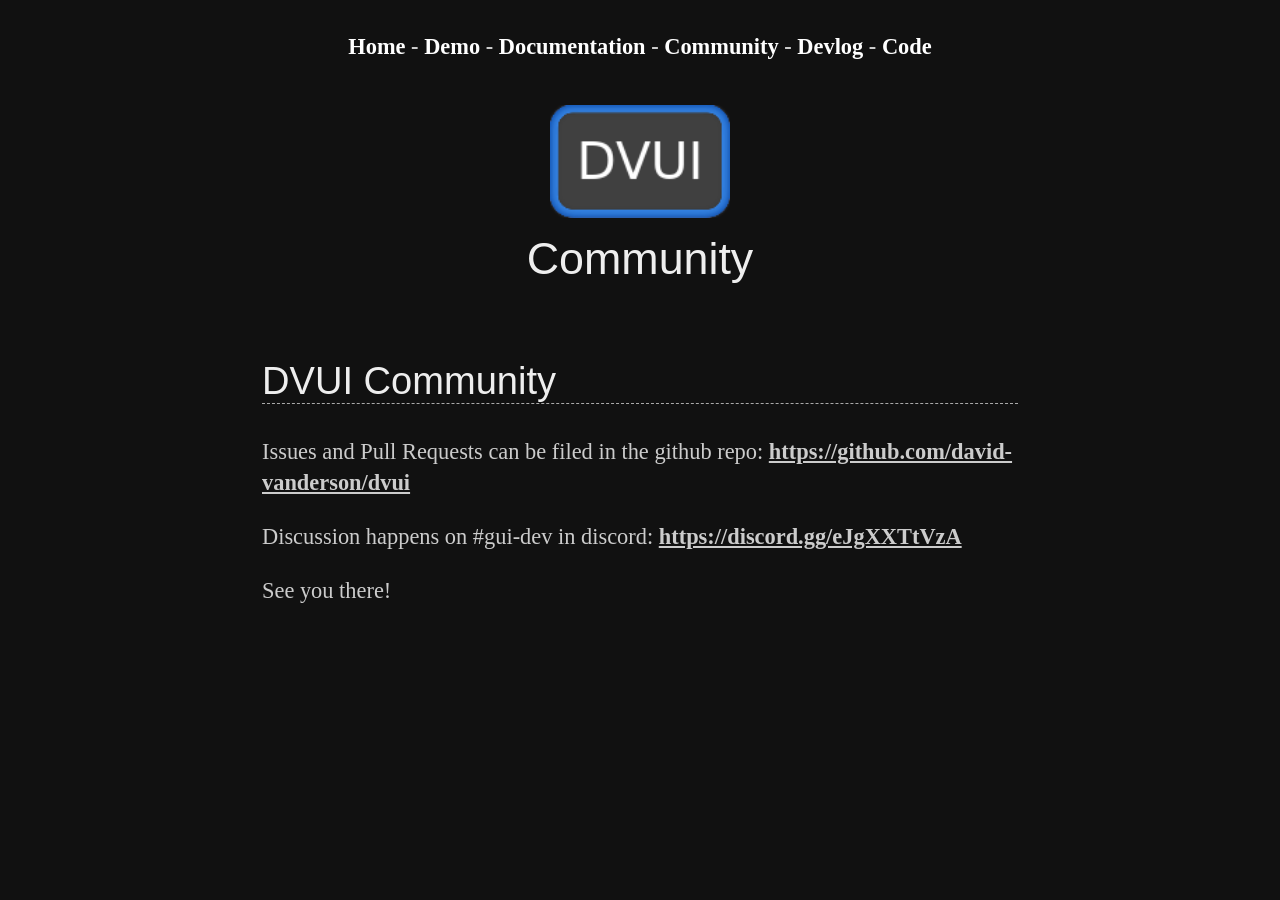
==== community/index.html @ 247ae166 "start on dvui website" ====
<!DOCTYPE html>
<title id="title">DVUI Community</title>
<head id="head">
    <link rel="stylesheet" type="text/css" href="/fonts.css">
    <link rel="stylesheet" type="text/css" href="/fira_code.css">
    <link rel="stylesheet" type="text/css" href="/style.css">
    <link rel="stylesheet" type="text/css" href="/highlight.css">
  <style>
    #page h2,
    #page h3 {
        text-align: left;
    }

    #page h2 {
        font-size: 1.7rem;
        border-bottom: 1px dashed #aaa;
        margin-top: 2em;
    }

    #page h3 {
        font-size: 1.5rem;
    }

    #page h4 {
        font-size: 1rem;
    }

    .title,
    .subtitle {
        margin-bottom: 0;
    }

    .subtitle,
    .tagline {
        margin-top: 0;
    }

    .title {
        font-size: 3rem;
    }

    .subtitle {
        font-size: 2rem;
    }

    .tagline {
        font-size: 1rem;
        font-style: italic;
        border-top: 1px solid #ccc;
        border-bottom: 1px solid #ccc;
        padding: 2px 5px;
        text-align: center;
    }

    .get-started {
        font-family: 'Bebas Neue', sans-serif;
        font-weight: normal;
        font-size: 2rem;
        text-align: center;
        margin: 1em;
    }

    .get-started a {
        color: black;
        font-weight: normal;
        background-color: #ccc;
        border: 1px solid #ccc;
        padding: 3px 10px;
        text-decoration: none;
    }

    .get-started a:hover {
        background-color: white;
    }
  </style>
</head>
<body>
    <nav id="menu" class="centered">
      <a href="/">Home</a>
      -
      <a href="/demo/">Demo</a>
      -
      <a href="/docs/">Documentation</a>
      -
      <a href="/community/">Community</a>
      -
      <a href="/log/">Devlog</a>
      -
      <a href="https://github.com/david-vanderson/dvui" target="_blank">
        Code
      </a>
    </nav>
<div id="content">
    <h1 class="centered title"><img src="/dvui.png"></h1>
    <h2 class="centered subtitle" id="subtitle">Community</h2>
  <div id="page"><h2>DVUI Community</h2><p>Issues and Pull Requests can be filed in the github repo: <a href="https://github.com/david-vanderson/dvui" target="_blank">https://github.com/david-vanderson/dvui</a></p><p>Discussion happens on #gui-dev in discord: <a href="https://discord.gg/eJgXXTtVzA" target="_blank">https://discord.gg/eJgXXTtVzA</a></p><p>See you there!</p></div>
</div>
</body>
---- fonts.css ----
@font-face {
  font-family: 'Merriweather';
  src: url('fonts/Merriweather-Regular.ttf') format('truetype');
  font-weight: normal;
}

@font-face {
  font-family: 'Merriweather';
  src: url('fonts/Merriweather-Black.ttf') format('truetype');
  font-weight: bolder;
}

@font-face {
  font-family: 'Merriweather';
  src: url('fonts/Merriweather-BlackItalic.ttf') format('truetype');
  font-weight: bolder;
  font-style: italic;
}

@font-face {
  font-family: 'Merriweather';
  src: url('fonts/Merriweather-Bold.ttf') format('truetype');
  font-weight: bold;
}

@font-face {
  font-family: 'Merriweather';
  src: url('fonts/Merriweather-BoldItalic.ttf') format('truetype');
  font-weight: bold;
  font-style: italic;
}

@font-face {
  font-family: 'Merriweather';
  src: url('fonts/Merriweather-Italic.ttf') format('truetype');
  font-weight: normal;
  font-style: italic;
}

@font-face {
  font-family: 'Merriweather';
  src: url('fonts/Merriweather-Light.ttf') format('truetype');
  font-weight: light;
}

@font-face {
  font-family: 'Merriweather';
  src: url('fonts/Merriweather-LightItalic.ttf') format('truetype');
  font-weight: light;
  font-style: italic;
}

@font-face {
  font-family: 'Bebas Neue';
  src: url('fonts/BebasNeue-Regular.ttf') format('truetype');
  font-weight: normal;
}


@font-face {
  font-family: 'JetBrains Mono';
  src: url('fonts/jbm/JetBrainsMono-Light.woff2') format('woff2'),
    url("fonts/jbm/JetBrainsMono-Light.woff") format("woff");
  font-weight: 300;
  font-style: normal;
}

@font-face {
  font-family: 'JetBrains Mono';
  src: url('fonts/jbm/JetBrainsMono-Regular.woff2') format('woff2'),
    url("fonts/jbm/JetBrainsMono-Regular.woff") format("woff");
  font-weight: 400;
  font-style: normal;
}

@font-face {
  font-family: 'JetBrains Mono';
  src: url('fonts/jbm/JetBrainsMono-Medium.woff2') format('woff2'),
    url("fonts/jbm/JetBrainsMono-Medium.woff") format("woff");
  font-weight: 500;
  font-style: normal;
}

@font-face {
  font-family: 'JetBrains Mono';
  src: url('fonts/jbm/JetBrainsMono-SemiBold.woff2') format('woff2'),
    url("fonts/jbm/JetBrainsMono-SemiBold.woff") format("woff");
  font-weight: 600;
  font-style: normal;
}

@font-face {
  font-family: 'JetBrains Mono';
  src: url('fonts/jbm/JetBrainsMono-Bold.woff2') format('woff2'),
    url("fonts/jbm/JetBrainsMono-Bold.woff") format("woff");
  font-weight: 700;
  font-style: normal;
}
---- fira_code.css ----
@font-face {
  font-family: 'Fira Code';
  src: url('fonts/FiraCode-Light.woff2') format('woff2'),
    url("fonts/FiraCode-Light.woff") format("woff");
  font-weight: 300;
  font-style: normal;
}

@font-face {
  font-family: 'Fira Code';
  src: url('fonts/FiraCode-Regular.woff2') format('woff2'),
    url("fonts/FiraCode-Regular.woff") format("woff");
  font-weight: 400;
  font-style: normal;
}

@font-face {
  font-family: 'Fira Code';
  src: url('fonts/FiraCode-Medium.woff2') format('woff2'),
    url("fonts/FiraCode-Medium.woff") format("woff");
  font-weight: 500;
  font-style: normal;
}

@font-face {
  font-family: 'Fira Code';
  src: url('fonts/FiraCode-SemiBold.woff2') format('woff2'),
    url("fonts/FiraCode-SemiBold.woff") format("woff");
  font-weight: 600;
  font-style: normal;
}

@font-face {
  font-family: 'Fira Code';
  src: url('fonts/FiraCode-Bold.woff2') format('woff2'),
    url("fonts/FiraCode-Bold.woff") format("woff");
  font-weight: 700;
  font-style: normal;
}

@font-face {
  font-family: 'Fira Code VF';
  src: url('fonts/FiraCode-VF.woff2') format('woff2-variations'),
    url('fonts/FiraCode-VF.woff') format('woff-variations');
  /* font-weight requires a range: https://developer.mozilla.org/en-US/docs/Web/CSS/CSS_Fonts/Variable_Fonts_Guide#Using_a_variable_font_font-face_changes */
  font-weight: 300 700;
  font-style: normal;
}
---- style.css ----
@font-face {
  font-family: 'Merriweather';
  src: url('fonts/Merriweather-Regular.ttf') format('truetype');
  font-weight: normal;
}

@font-face {
  font-family: 'Merriweather';
  src: url('fonts/Merriweather-Black.ttf') format('truetype');
  font-weight: bolder;
}

@font-face {
  font-family: 'Merriweather';
  src: url('fonts/Merriweather-BlackItalic.ttf') format('truetype');
  font-weight: bolder;
  font-style: italic;
}

@font-face {
  font-family: 'Merriweather';
  src: url('fonts/Merriweather-Bold.ttf') format('truetype');
  font-weight: bold;
}

@font-face {
  font-family: 'Merriweather';
  src: url('fonts/Merriweather-BoldItalic.ttf') format('truetype');
  font-weight: bold;
  font-style: italic;
}

@font-face {
  font-family: 'Merriweather';
  src: url('fonts/Merriweather-Italic.ttf') format('truetype');
  font-weight: normal;
  font-style: italic;
}

@font-face {
  font-family: 'Merriweather';
  src: url('fonts/Merriweather-Light.ttf') format('truetype');
  font-weight: light;
}

@font-face {
  font-family: 'Merriweather';
  src: url('fonts/Merriweather-LightItalic.ttf') format('truetype');
  font-weight: light;
  font-style: italic;
}

@font-face {
  font-family: 'Bebas Neue';
  src: url('fonts/BebasNeue-Regular.ttf') format('truetype');
  font-weight: normal;
}


h1,
h2,
h3 {
  font-family: 'Bebas Neue', sans-serif;
  font-weight: normal;
  color: #eee;
  align-self: center;
  text-align: center;
}

h4 {
  color: #eee;
}

b,
strong {
  color: #eee;
}

a {
  color: #ccc;
  font-weight: bold;
}


body {
  font-family: 'Merriweather', serif;
  background-color: #111;
  color: #ccc;
  display: flex;
  flex-direction: column;
  padding-bottom: 20px;
  scrollbar-gutter: stable;
  overflow-y: scroll;
}

p {
  line-height: 1.4;
}

nav {
  padding-top: 1rem;
  font-weight: bold;
}

nav a {
  color: white;
  text-decoration: none;
}


nav a:hover {
  text-decoration: underline;
}

#content {
  align-self: center;
  box-sizing: border-box;
  padding: 0 30px;
  max-width: min(600px, 100vw);
}

.centered {
  align-self: center;
  text-align: center;
}

p:has(+ pre) {
  margin-bottom: 0;
}

p+pre {
  margin-top: 15px;
}

pre {
  overflow: auto;
  border-top: 1px solid #aaa;
  border-bottom: 1px solid #aaa;
  padding: 4px 0;
  background-color: #111;

}

code {
  font-variant-ligatures: none;
  font-feature-settings: "liga" 0;
  font-family: 'JetBrains Mono', monospace;
  font-size: 0.9rem;
}

p>code,
a>code,
h1>code,
h2>code,
h3>code,
h4>code,
h5>code,
li>code {
  font-weight: bold;
  color: #ddd;
  font-size: 1em;
}

.copy-button {
  font-family: sans-serif;
  font-size: 0.8rem;
  text-decoration: underline;
}

table th {
  border-bottom: 1px solid #ccc;
}

img,
video {
  margin: 0;
  max-width: 100%;
}

.warning {
  border-color: #CCCC49 !important;
}

.warning h1 {
  border-color: #CCCC49 !important;
  background-color: #CCCC49 !important;
}

.block {
  border: 1px dashed #CCC;
}

.block.padded {
  margin: 10px;
  border: 1px solid #CCC;
}

.block p {
  padding-top: 0;
  font-size: 0.9em;
  padding-left: 15px;
  padding-right: 15px;
}

.block h1 {
  font-size: 1.17em;
  position: relative !important;
  margin: 0 !important;
  text-align: left;
  padding-left: 15px;
  padding-right: 15px;
  padding-top: 2px !important;
  border: 1px solid #CCC;
  color: #111;
  background-color: #CCC;
}

.nopara p {
  padding: 0;
  margin: 0px;
  margin-bottom: -5px;
}


li {
  padding: 1px 0;
}

:root {
  /* guess which browser needed this */
  font-size: 1rem;
}

@media screen and (min-width: 800px) and (max-width: 1000px) {
  :root {
    zoom: 1.2;
  }
}

@media screen and (min-width: 1000px) and (max-width: 1200px) {
  :root {
    zoom: 1.3;
  }
}

@media screen and (min-width: 1200px) and (max-width: 1400px) {
  :root {
    zoom: 1.4;
  }
}

@media screen and (min-width: 1400px) and (max-width: 1600px) {
  :root {
    zoom: 1.5;
  }
}

@media screen and (min-width: 1400px) and (max-width: 1600px) {
  :root {
    zoom: 1.55;
  }
}


@media screen and (min-width: 1400px) and (max-width: 1600px) {
  :root {
    zoom: 1.6;
  }
}

@media screen and (min-width: 1600px) and (max-width: 1800px) {
  :root {
    zoom: 1.65;
  }
}

@media screen and (min-width: 1800px) {
  :root {
    zoom: 1.7;
  }
}
---- highlight.css ----
:root {
  --light-yellow: #e5c07b;
  --dark-yellow: #d19a66;
  --blue: #61afef;
  --cyan: #56b6c2;
  --light-red: #e06c75;
  --dark-red: #be5046;
  --comment-gray: #5c6370;
  --magenta: #c678dd;
}

code .comment {
  color: var(--comment-gray);
}


code.html {}

code.html .string {
  color: var(--dark-yellow);
}

code.html .tag {
  color: var(--blue);
}

code.html .constant {
  color: var(--light-red);
}

code.html .attribute {
  color: var(--light-yellow);
}

code.html .punctuation {
  color: var(--cyan);
}

code.superhtml {}

code.superhtml .string {
  color: var(--dark-yellow);
}

code.superhtml .tag {
  color: var(--blue);
}

code.superhtml .special {
  color: var(--blue);
}

code.superhtml .constant {
  color: var(--light-red);
}

code.superhtml .attribute {
  color: var(--light-yellow);
}

code.superhtml .punctuation {
  color: var(--cyan);
}


code.zig {}

code.zig .string {
  color: var(--dark-yellow);
}

code.zig .variable,
code.zig .field {
  color: var(--light-yellow);
}

code.zig .keyword.function {
  color: var(--light-red);
}

code.zig .bracket {
  color: var(--cyan);
}

code.zig .function {
  color: var(--blue);
}

code.zig .builtin {
  color: var(--magenta);
}

code.zig .operator,
code.zig .qualifier,
code.zig .attribute {
  color: var(--light-red);
}


code.ziggy {
  color: var(--cyan);
}

code.ziggy .keyword,
code.ziggy .type {
  color: var(--light-yellow);
}

code.ziggy .string {
  color: var(--dark-yellow);
}

code.ziggy .numeric.constant {
  color: var(--magenta);
}

code.ziggy .function {
  color: var(--blue);
}


code.ziggy-schema {
  color: var(--cyan);
}

code.ziggy-schema .keyword,
code.ziggy-schema .type {
  color: var(--light-yellow);
}

code.ziggy-schema .string {
  color: var(--dark-yellow);
}

code.ziggy-schema .numeric.constant {
  color: var(--magenta);
}

code.ziggy-schema .function {
  color: var(--blue);
}


code.markdown {
  color: #ccc;
}


code.markdown .text.title {
  color: var(--light-red);
}

code.markdown .punctuation {
  color: var(--light-red);
}


code.toml {
  color: var(--cyan);
}

code.toml .property {
  color: var(--light-yellow);
}

code.toml .string {
  color: var(--dark-yellow);
}

code.toml .numeric.constant {
  color: var(--magenta);
}

code.toml .punctuation {
  color: var(--blue);
}


code.lua {}

code.lua .string {
  color: var(--dark-yellow);
}

code.lua .variable,
code.lua .field {
  color: var(--light-yellow);
}

code.lua .keyword.function {
  color: var(--light-red);
}

code.lua .bracket {
  color: var(--cyan);
}

code.lua .function {
  color: var(--blue);
}

code.lua .builtin {
  color: var(--magenta);
}

code.lua .operator,
code.lua .qualifier,
code.lua .attribute {
  color: var(--light-red);
}
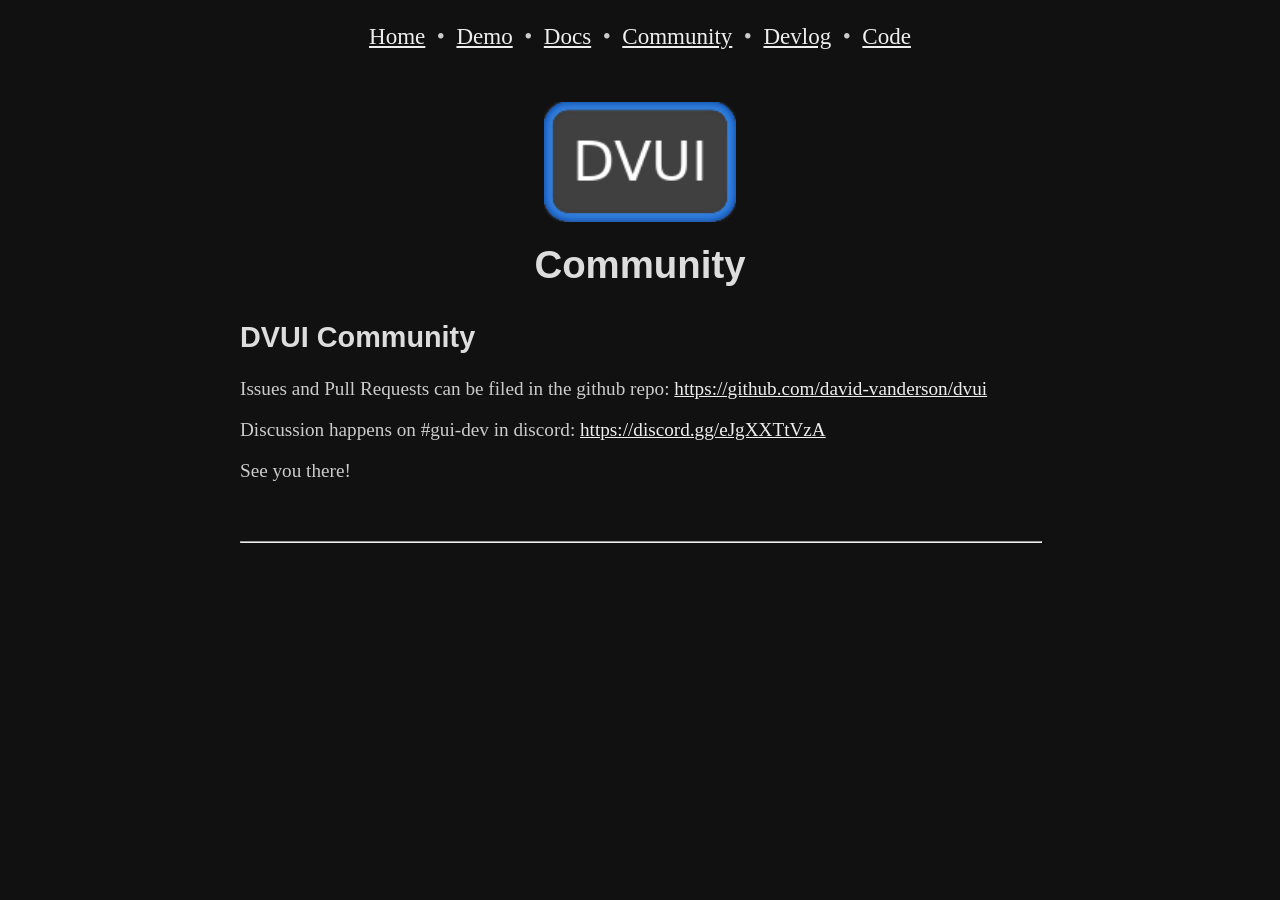
==== commit d14c3b44: "new zine" ====
--- a/community/index.html
+++ b/community/index.html
@@ -1,98 +1,37 @@
 <!DOCTYPE html>
-<title id="title">DVUI Community</title>
-<head id="head">
-    <link rel="stylesheet" type="text/css" href="/fonts.css">
-    <link rel="stylesheet" type="text/css" href="/fira_code.css">
-    <link rel="stylesheet" type="text/css" href="/style.css">
-    <link rel="stylesheet" type="text/css" href="/highlight.css">
-  <style>
-    #page h2,
-    #page h3 {
-        text-align: left;
-    }
+<html>
+  <head id="head">
+    <meta charset="utf-8">
+    <meta name="viewport" content="initial-scale=1">
+    <link type="text/css" rel="stylesheet" href="/style.css">
+    <link type="text/css" rel="stylesheet" href="/highlight.css">
+    
+  <title>DVUI Community</title>
 
-    #page h2 {
-        font-size: 1.7rem;
-        border-bottom: 1px dashed #aaa;
-        margin-top: 2em;
-    }
+  </head>
+  <body id="body">
+    <nav>
+      <a href="/">Home</a>
+       &nbsp; • &nbsp;
+      <a href="/demo/">Demo</a>
+       &nbsp; • &nbsp;
+      <a href="/docs/">Docs</a>
+       &nbsp; • &nbsp;
+      <a href="/community/">Community</a>
+      
+         &nbsp; • &nbsp;
+        <a href="/log/2025/">Devlog</a>
+      
+       &nbsp; • &nbsp;
+      <a href="https://github.com/david-vanderson/dvui">Code</a>
+    </nav>
+    <h1 class="site-title"><img src="/dvui.png" height="120"></h1>
+    <h1 class="site-subtitle">Community</h1>
+    
+  <div><h2>DVUI Community</h2><p>Issues and Pull Requests can be filed in the github repo: <a href="https://github.com/david-vanderson/dvui" target="_blank">https://github.com/david-vanderson/dvui</a></p><p>Discussion happens on #gui-dev in discord: <a href="https://discord.gg/eJgXXTtVzA" target="_blank">https://discord.gg/eJgXXTtVzA</a></p><p>See you there!</p></div>
 
-    #page h3 {
-        font-size: 1.5rem;
-    }
-
-    #page h4 {
-        font-size: 1rem;
-    }
-
-    .title,
-    .subtitle {
-        margin-bottom: 0;
-    }
-
-    .subtitle,
-    .tagline {
-        margin-top: 0;
-    }
-
-    .title {
-        font-size: 3rem;
-    }
-
-    .subtitle {
-        font-size: 2rem;
-    }
-
-    .tagline {
-        font-size: 1rem;
-        font-style: italic;
-        border-top: 1px solid #ccc;
-        border-bottom: 1px solid #ccc;
-        padding: 2px 5px;
-        text-align: center;
-    }
-
-    .get-started {
-        font-family: 'Bebas Neue', sans-serif;
-        font-weight: normal;
-        font-size: 2rem;
-        text-align: center;
-        margin: 1em;
-    }
-
-    .get-started a {
-        color: black;
-        font-weight: normal;
-        background-color: #ccc;
-        border: 1px solid #ccc;
-        padding: 3px 10px;
-        text-decoration: none;
-    }
-
-    .get-started a:hover {
-        background-color: white;
-    }
-  </style>
-</head>
-<body>
-    <nav id="menu" class="centered">
-      <a href="/">Home</a>
-      -
-      <a href="/demo/">Demo</a>
-      -
-      <a href="/docs/">Documentation</a>
-      -
-      <a href="/community/">Community</a>
-      -
-      <a href="/log/">Devlog</a>
-      -
-      <a href="https://github.com/david-vanderson/dvui" target="_blank">
-        Code
-      </a>
-    </nav>
-<div id="content">
-    <h1 class="centered title"><img src="/dvui.png"></h1>
-    <h2 class="centered subtitle" id="subtitle">Community</h2>
-  <div id="page"><h2>DVUI Community</h2><p>Issues and Pull Requests can be filed in the github repo: <a href="https://github.com/david-vanderson/dvui" target="_blank">https://github.com/david-vanderson/dvui</a></p><p>Discussion happens on #gui-dev in discord: <a href="https://discord.gg/eJgXXTtVzA" target="_blank">https://discord.gg/eJgXXTtVzA</a></p><p>See you there!</p></div>
-</div>
-</body>
+    <footer>
+      <hr>
+    </footer>
+  </body>
+</html>
--- a/style.css
+++ b/style.css
@@ -1,281 +1,115 @@
-@font-face {
-  font-family: 'Merriweather';
-  src: url('fonts/Merriweather-Regular.ttf') format('truetype');
-  font-weight: normal;
-}
-
-@font-face {
-  font-family: 'Merriweather';
-  src: url('fonts/Merriweather-Black.ttf') format('truetype');
-  font-weight: bolder;
-}
-
-@font-face {
-  font-family: 'Merriweather';
-  src: url('fonts/Merriweather-BlackItalic.ttf') format('truetype');
-  font-weight: bolder;
-  font-style: italic;
-}
-
-@font-face {
-  font-family: 'Merriweather';
-  src: url('fonts/Merriweather-Bold.ttf') format('truetype');
-  font-weight: bold;
-}
-
-@font-face {
-  font-family: 'Merriweather';
-  src: url('fonts/Merriweather-BoldItalic.ttf') format('truetype');
-  font-weight: bold;
-  font-style: italic;
-}
-
-@font-face {
-  font-family: 'Merriweather';
-  src: url('fonts/Merriweather-Italic.ttf') format('truetype');
-  font-weight: normal;
-  font-style: italic;
-}
-
-@font-face {
-  font-family: 'Merriweather';
-  src: url('fonts/Merriweather-Light.ttf') format('truetype');
-  font-weight: light;
-}
-
-@font-face {
-  font-family: 'Merriweather';
-  src: url('fonts/Merriweather-LightItalic.ttf') format('truetype');
-  font-weight: light;
-  font-style: italic;
-}
-
-@font-face {
-  font-family: 'Bebas Neue';
-  src: url('fonts/BebasNeue-Regular.ttf') format('truetype');
-  font-weight: normal;
-}
-
-
 h1,
 h2,
-h3 {
-  font-family: 'Bebas Neue', sans-serif;
-  font-weight: normal;
-  color: #eee;
-  align-self: center;
-  text-align: center;
-}
-
-h4 {
-  color: #eee;
+h3,
+h4,
+h5 {
+  color: #ddd;
+  font-family: "Verdana", sans-serif;
 }
 
 b,
 strong {
+  color: #fff;
+}
+
+a {
   color: #eee;
 }
 
-a {
+html {
   color: #ccc;
-  font-weight: bold;
+  font-family: "Georgia", serif;
+  font-size: 1.2em;
+  display: flex;
+  flex-direction: row;
+  justify-content: center;
+  background-color: #111;
 }
 
-
 body {
-  font-family: 'Merriweather', serif;
-  background-color: #111;
-  color: #ccc;
+  width: 800px;
+  padding: 15px;
   display: flex;
   flex-direction: column;
-  padding-bottom: 20px;
-  scrollbar-gutter: stable;
-  overflow-y: scroll;
 }
 
-p {
-  line-height: 1.4;
+.site-title {
+  font-size: 2.5em;
+  margin-bottom: 0;
+  text-align: center;
+}
+
+.site-subtitle {
+  font-size: 2em;
+  margin-top: 10px;
+  margin-bottom: 10px;
+  text-align: center;
 }
 
 nav {
-  padding-top: 1rem;
-  font-weight: bold;
+  display: flex;
+  flex-direction: row;
+  justify-content: left;
+  font-size: 1.2em;
+  margin-bottom: 20px;
+  margin-left: auto;
+  margin-right: auto;
 }
 
-nav a {
-  color: white;
-  text-decoration: none;
+.block {
+  border: 1px dotted white;
+  padding: 5px 15px;
+  margin: 0 10px;
+  text-align: center;
+  display: flex;
+  flex-direction: column;
+  justify-content: center;
 }
 
-
-nav a:hover {
-  text-decoration: underline;
-}
-
-#content {
-  align-self: center;
-  box-sizing: border-box;
-  padding: 0 30px;
-  max-width: min(600px, 100vw);
-}
-
-.centered {
-  align-self: center;
+.block h1 {
+  font-size: 1em;
   text-align: center;
-}
-
-p:has(+ pre) {
   margin-bottom: 0;
 }
 
-p+pre {
-  margin-top: 15px;
+.small {
+  font-size: 0.8em;
 }
 
-pre {
-  overflow: auto;
-  border-top: 1px solid #aaa;
-  border-bottom: 1px solid #aaa;
-  padding: 4px 0;
-  background-color: #111;
-
+.wave {
+  background: #111;
+  color: #fff;
+  text-shadow: 1px 1px 10px #fff, 1px 1px 10px #ccc;
 }
 
-code {
-  font-variant-ligatures: none;
-  font-feature-settings: "liga" 0;
-  font-family: 'JetBrains Mono', monospace;
-  font-size: 0.9rem;
+footer {
+  margin-top: 30px;
+  display: flex;
+  flex-direction: column;
+  align-items: center;
 }
 
-p>code,
-a>code,
-h1>code,
-h2>code,
-h3>code,
-h4>code,
-h5>code,
-li>code {
-  font-weight: bold;
-  color: #ddd;
-  font-size: 1em;
+footer hr {
+  width: 100%;
 }
 
-.copy-button {
-  font-family: sans-serif;
-  font-size: 0.8rem;
-  text-decoration: underline;
+.get-started {
+    font-family: 'Arial', sans-serif;
+    font-size: 2rem;
+    text-align: center;
+    margin-top: 0.5em;
+    margin-bottom: 1em;
 }
 
-table th {
-  border-bottom: 1px solid #ccc;
+.get-started a {
+    color: black;
+    font-weight: bold;
+    background-color: #ccc;
+    border: 1px solid #ccc;
+    padding: 3px 10px;
+    text-decoration: none;
 }
 
-img,
-video {
-  margin: 0;
-  max-width: 100%;
+.get-started a:hover {
+    background-color: white;
 }
-
-.warning {
-  border-color: #CCCC49 !important;
-}
-
-.warning h1 {
-  border-color: #CCCC49 !important;
-  background-color: #CCCC49 !important;
-}
-
-.block {
-  border: 1px dashed #CCC;
-}
-
-.block.padded {
-  margin: 10px;
-  border: 1px solid #CCC;
-}
-
-.block p {
-  padding-top: 0;
-  font-size: 0.9em;
-  padding-left: 15px;
-  padding-right: 15px;
-}
-
-.block h1 {
-  font-size: 1.17em;
-  position: relative !important;
-  margin: 0 !important;
-  text-align: left;
-  padding-left: 15px;
-  padding-right: 15px;
-  padding-top: 2px !important;
-  border: 1px solid #CCC;
-  color: #111;
-  background-color: #CCC;
-}
-
-.nopara p {
-  padding: 0;
-  margin: 0px;
-  margin-bottom: -5px;
-}
-
-
-li {
-  padding: 1px 0;
-}
-
-:root {
-  /* guess which browser needed this */
-  font-size: 1rem;
-}
-
-@media screen and (min-width: 800px) and (max-width: 1000px) {
-  :root {
-    zoom: 1.2;
-  }
-}
-
-@media screen and (min-width: 1000px) and (max-width: 1200px) {
-  :root {
-    zoom: 1.3;
-  }
-}
-
-@media screen and (min-width: 1200px) and (max-width: 1400px) {
-  :root {
-    zoom: 1.4;
-  }
-}
-
-@media screen and (min-width: 1400px) and (max-width: 1600px) {
-  :root {
-    zoom: 1.5;
-  }
-}
-
-@media screen and (min-width: 1400px) and (max-width: 1600px) {
-  :root {
-    zoom: 1.55;
-  }
-}
-
-
-@media screen and (min-width: 1400px) and (max-width: 1600px) {
-  :root {
-    zoom: 1.6;
-  }
-}
-
-@media screen and (min-width: 1600px) and (max-width: 1800px) {
-  :root {
-    zoom: 1.65;
-  }
-}
-
-@media screen and (min-width: 1800px) {
-  :root {
-    zoom: 1.7;
-  }
-}
--- a/highlight.css
+++ b/highlight.css
@@ -9,93 +9,11 @@
   --magenta: #c678dd;
 }
 
-code .comment {
-  color: var(--comment-gray);
+pre {
+  border-top: 1px solid white;
+  border-bottom: 1px solid white;
+  padding: 10px 5px;
 }
-
-
-code.html {}
-
-code.html .string {
-  color: var(--dark-yellow);
-}
-
-code.html .tag {
-  color: var(--blue);
-}
-
-code.html .constant {
-  color: var(--light-red);
-}
-
-code.html .attribute {
-  color: var(--light-yellow);
-}
-
-code.html .punctuation {
-  color: var(--cyan);
-}
-
-code.superhtml {}
-
-code.superhtml .string {
-  color: var(--dark-yellow);
-}
-
-code.superhtml .tag {
-  color: var(--blue);
-}
-
-code.superhtml .special {
-  color: var(--blue);
-}
-
-code.superhtml .constant {
-  color: var(--light-red);
-}
-
-code.superhtml .attribute {
-  color: var(--light-yellow);
-}
-
-code.superhtml .punctuation {
-  color: var(--cyan);
-}
-
-
-code.zig {}
-
-code.zig .string {
-  color: var(--dark-yellow);
-}
-
-code.zig .variable,
-code.zig .field {
-  color: var(--light-yellow);
-}
-
-code.zig .keyword.function {
-  color: var(--light-red);
-}
-
-code.zig .bracket {
-  color: var(--cyan);
-}
-
-code.zig .function {
-  color: var(--blue);
-}
-
-code.zig .builtin {
-  color: var(--magenta);
-}
-
-code.zig .operator,
-code.zig .qualifier,
-code.zig .attribute {
-  color: var(--light-red);
-}
-
 
 code.ziggy {
   color: var(--cyan);
@@ -116,95 +34,4 @@
 
 code.ziggy .function {
   color: var(--blue);
-}
-
-
-code.ziggy-schema {
-  color: var(--cyan);
-}
-
-code.ziggy-schema .keyword,
-code.ziggy-schema .type {
-  color: var(--light-yellow);
-}
-
-code.ziggy-schema .string {
-  color: var(--dark-yellow);
-}
-
-code.ziggy-schema .numeric.constant {
-  color: var(--magenta);
-}
-
-code.ziggy-schema .function {
-  color: var(--blue);
-}
-
-
-code.markdown {
-  color: #ccc;
-}
-
-
-code.markdown .text.title {
-  color: var(--light-red);
-}
-
-code.markdown .punctuation {
-  color: var(--light-red);
-}
-
-
-code.toml {
-  color: var(--cyan);
-}
-
-code.toml .property {
-  color: var(--light-yellow);
-}
-
-code.toml .string {
-  color: var(--dark-yellow);
-}
-
-code.toml .numeric.constant {
-  color: var(--magenta);
-}
-
-code.toml .punctuation {
-  color: var(--blue);
-}
-
-
-code.lua {}
-
-code.lua .string {
-  color: var(--dark-yellow);
-}
-
-code.lua .variable,
-code.lua .field {
-  color: var(--light-yellow);
-}
-
-code.lua .keyword.function {
-  color: var(--light-red);
-}
-
-code.lua .bracket {
-  color: var(--cyan);
-}
-
-code.lua .function {
-  color: var(--blue);
-}
-
-code.lua .builtin {
-  color: var(--magenta);
-}
-
-code.lua .operator,
-code.lua .qualifier,
-code.lua .attribute {
-  color: var(--light-red);
 }
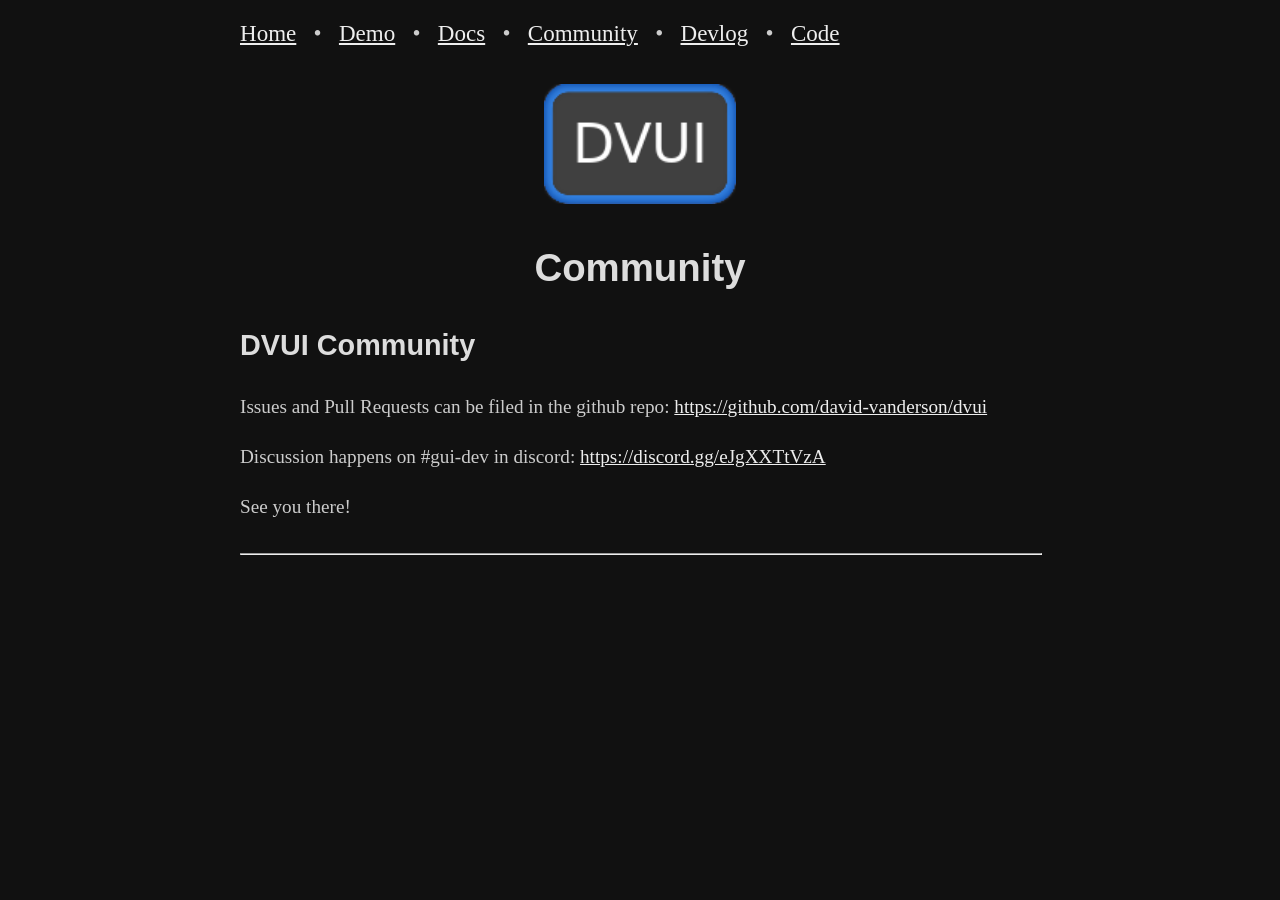
==== commit 29e9e69f: "dec 2025" ====
--- a/community/index.html
+++ b/community/index.html
@@ -20,7 +20,7 @@
       <a href="/community/">Community</a>
       
          &nbsp; • &nbsp;
-        <a href="/log/2025/">Devlog</a>
+        <a href="/log/2026/">Devlog</a>
       
        &nbsp; • &nbsp;
       <a href="https://github.com/david-vanderson/dvui">Code</a>
--- a/style.css
+++ b/style.css
@@ -20,17 +20,14 @@
   color: #ccc;
   font-family: "Georgia", serif;
   font-size: 1.2em;
-  display: flex;
-  flex-direction: row;
-  justify-content: center;
+  line-height: 1.6;
   background-color: #111;
 }
 
 body {
-  width: 800px;
+  max-width: 800px;
+  margin: auto;
   padding: 15px;
-  display: flex;
-  flex-direction: column;
 }
 
 .site-title {
@@ -47,9 +44,6 @@
 }
 
 nav {
-  display: flex;
-  flex-direction: row;
-  justify-content: left;
   font-size: 1.2em;
   margin-bottom: 20px;
   margin-left: auto;
@@ -61,8 +55,6 @@
   padding: 5px 15px;
   margin: 0 10px;
   text-align: center;
-  display: flex;
-  flex-direction: column;
   justify-content: center;
 }
 
@@ -84,8 +76,6 @@
 
 footer {
   margin-top: 30px;
-  display: flex;
-  flex-direction: column;
   align-items: center;
 }
 
